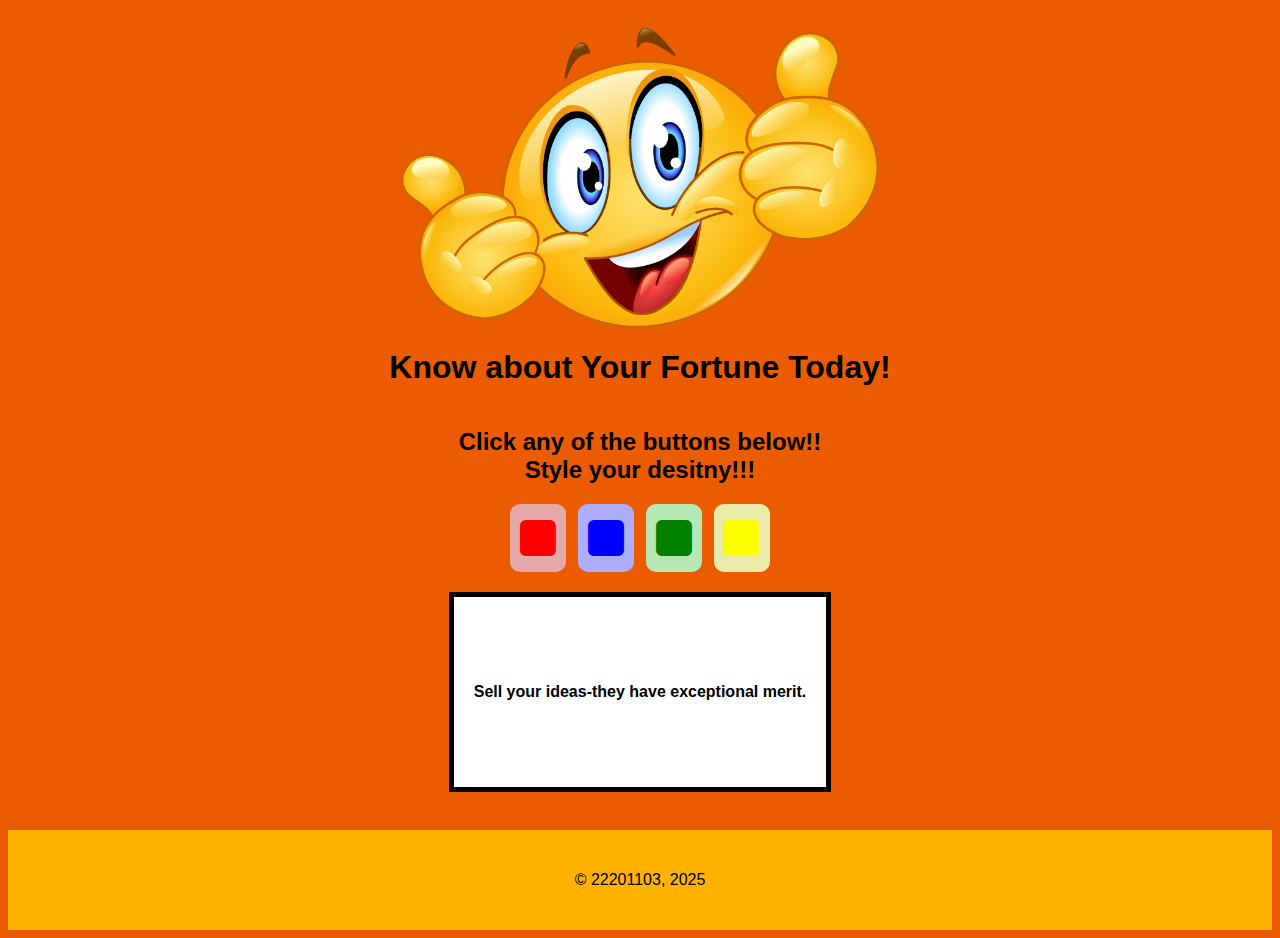
==== Task1.html @ 122fcffe "First commit" ====
<!DOCTYPE html>
<html lang="en">
<head>
    <meta charset="UTF-8">
    <meta name="viewport" content="width=device-width, initial-scale=1.0">
    <title>Task 01</title>
    <link rel="stylesheet" href="styles.css">
    <link rel="stylesheet" href="https://cdnjs.cloudflare.com/ajax/libs/font-awesome/6.7.2/css/all.min.css" integrity="sha512-Evv84Mr4kqVGRNSgIGL/F/aIDqQb7xQ2vcrdIwxfjThSH8CSR7PBEakCr51Ck+w+/U6swU2Im1vVX0SVk9ABhg==" crossorigin="anonymous" referrerpolicy="no-referrer">
</head>
<body style="background-color: #EB5B00; font-family: 'Lucida Sans', 'Lucida Sans Regular', 'Lucida Grande', 'Lucida Sans Unicode', Geneva, Verdana, sans-serif;">
    <main>
        <div class="goofy-ahh">
            <img style="height: 300px;" src="b64b997af89687b045d94b0a88dec55f.png" alt="">
            <h1>Know about Your Fortune Today!</h1>
            <h2 style="text-align: center;">Click any of the buttons below!!
                <br>Style your desitny!!!
            </h2>
            <div style="display: flex; gap: 12px;">
                <div style="display: flex; gap: 12px;">
                    <a id="b1" href="#"><span style="color: red;"><i class="fa-solid fa-stop fa-3x"></i></span></a>
                    <a id="b2" href="#"><span style="color: blue;"><i class="fa-solid fa-stop fa-3x"></i></a>
                </div>
                <div style="display: flex; gap: 12px;">
                    <a id="b3" href="#"><span style="color: green;"><i class="fa-solid fa-stop fa-3x"></i></a>
                    <a id="b4" href="#"><span style="color: yellow;"><i class="fa-solid fa-stop fa-3x"></i></a>
                </div>
            </div>
        </div>
    </main>
    <footer>
        <div class="fortune-div">
            <div id="fortune-cookie">
            </div>
        </div>
        <div style="background-color: #FFB200; height: 100px; margin-top: 3%; display: flex;
        justify-content: center; align-items: center; text-align: center;">
            <div>&copy; 22201103, 2025</div>
        </div>
    </footer>
    <script src="jstyles.js"></script>
</body>
</html>
---- styles.css ----
.goofy-ahh{
    display: flex;
    flex-direction: column;
    justify-content: center;
    align-items: center;
    padding: 20px;
}
#b1{
    padding: 10px;
    background-color: rgb(229, 169, 169);
    border-radius: 10px;
}
#b2{
    padding: 10px;
    background-color: rgb(173, 173, 250);
    border-radius: 10px;
}
#b3{
    padding: 10px;
    background-color: rgb(181, 232, 181);
    border-radius: 10px;
}
#b4{
    padding: 10px;
    background-color: rgb(234, 234, 169);
    border-radius: 10px;
}
.fortune-div{
    display: flex;
    flex-direction: column;
    justify-content: center;
    align-items: center;
}
.cookie-style{
    height: 150px;
    width: fit-content;
    padding: 20px;
    display: flex;
    text-align: center;
    font-weight: bold;
    justify-content: center;
    align-items: center;
    border: 5px solid black;
    background-color: white;
}
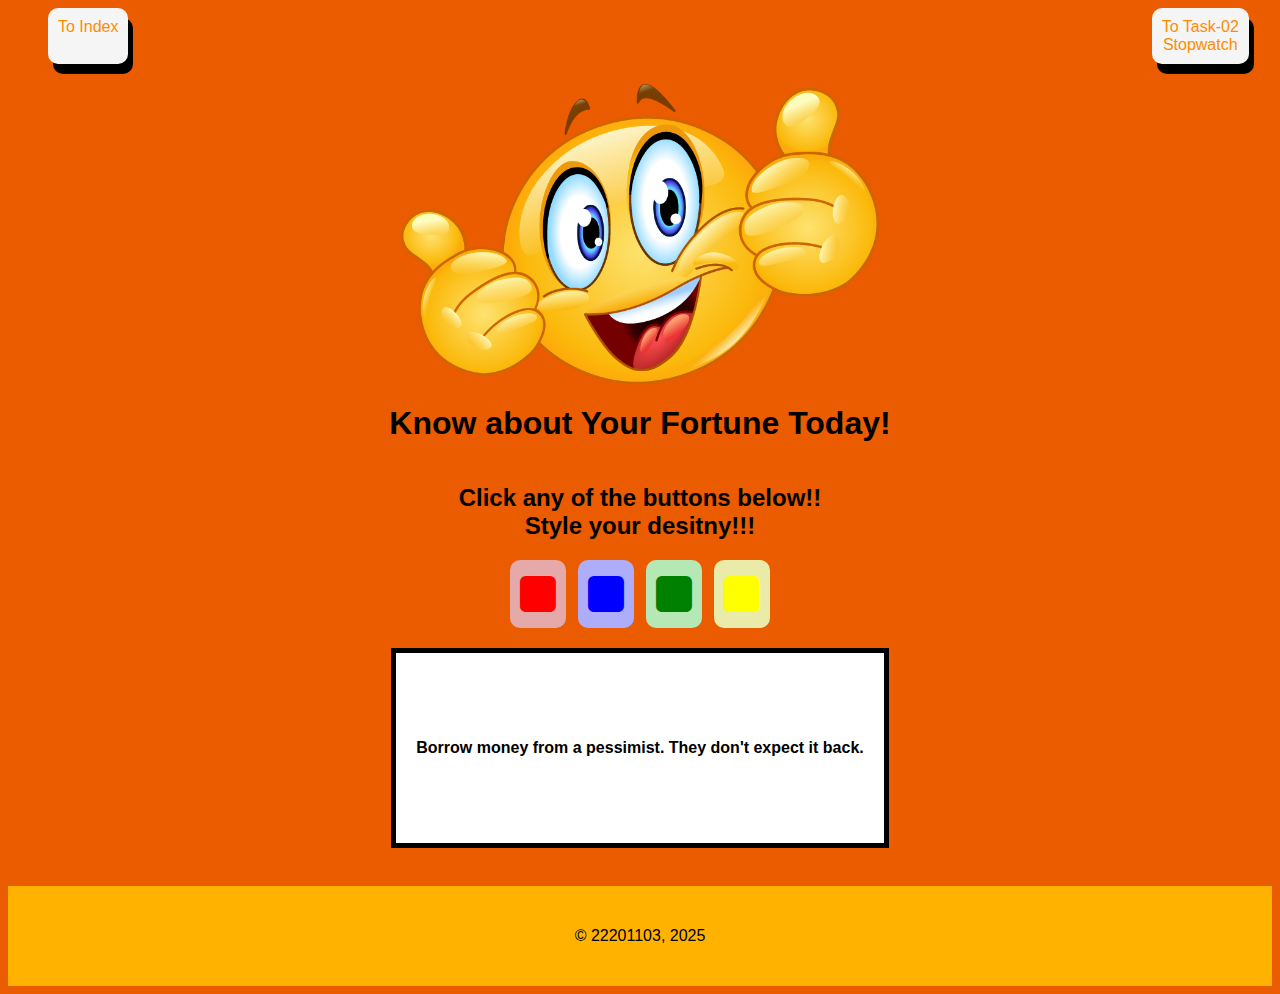
==== commit ae8a3454: "Added navigation button, Fixed Task 01" ====
--- a/Task1.html
+++ b/Task1.html
@@ -6,8 +6,37 @@
     <title>Task 01</title>
     <link rel="stylesheet" href="styles.css">
     <link rel="stylesheet" href="https://cdnjs.cloudflare.com/ajax/libs/font-awesome/6.7.2/css/all.min.css" integrity="sha512-Evv84Mr4kqVGRNSgIGL/F/aIDqQb7xQ2vcrdIwxfjThSH8CSR7PBEakCr51Ck+w+/U6swU2Im1vVX0SVk9ABhg==" crossorigin="anonymous" referrerpolicy="no-referrer">
+    <style>
+        a{
+            text-decoration: none;
+            color: darkorange;
+            
+        }
+        a:hover{
+           color: whitesmoke;
+        }
+        li{
+            list-style: none;
+            background-color: whitesmoke;
+            padding: 10px;
+            text-align: center;
+            border-radius: 10px;
+            box-shadow: 5px 10px;
+        }
+        li:hover{
+            background-color: darkorange;
+        }
+    </style>
 </head>
 <body style="background-color: #EB5B00; font-family: 'Lucida Sans', 'Lucida Sans Regular', 'Lucida Grande', 'Lucida Sans Unicode', Geneva, Verdana, sans-serif;">
+    <header>
+        <nav>
+            <ul style="display: flex; justify-content: space-between; width: 95%; margin: auto 0;">
+                <li><a href="index.html" target="_self">To Index</a></li>
+                <li><a href="task2.html" target="_self">To Task-02<br>Stopwatch</a></li>
+            </ul>
+        </nav>
+    </header>
     <main>
         <div class="goofy-ahh">
             <img style="height: 300px;" src="b64b997af89687b045d94b0a88dec55f.png" alt="">
--- a/styles.css
+++ b/styles.css
@@ -42,4 +42,23 @@
     align-items: center;
     border: 5px solid black;
     background-color: white;
+}
+a{
+    text-decoration: none;
+    color: darkorange;
+    
+}
+a:hover{
+   color: whitesmoke;
+}
+li{
+    list-style: none;
+    background-color: whitesmoke;
+    padding: 10px;
+    text-align: center;
+    border-radius: 10px;
+    box-shadow: 5px 10px;
+}
+li:hover{
+    background-color: darkorange;
 }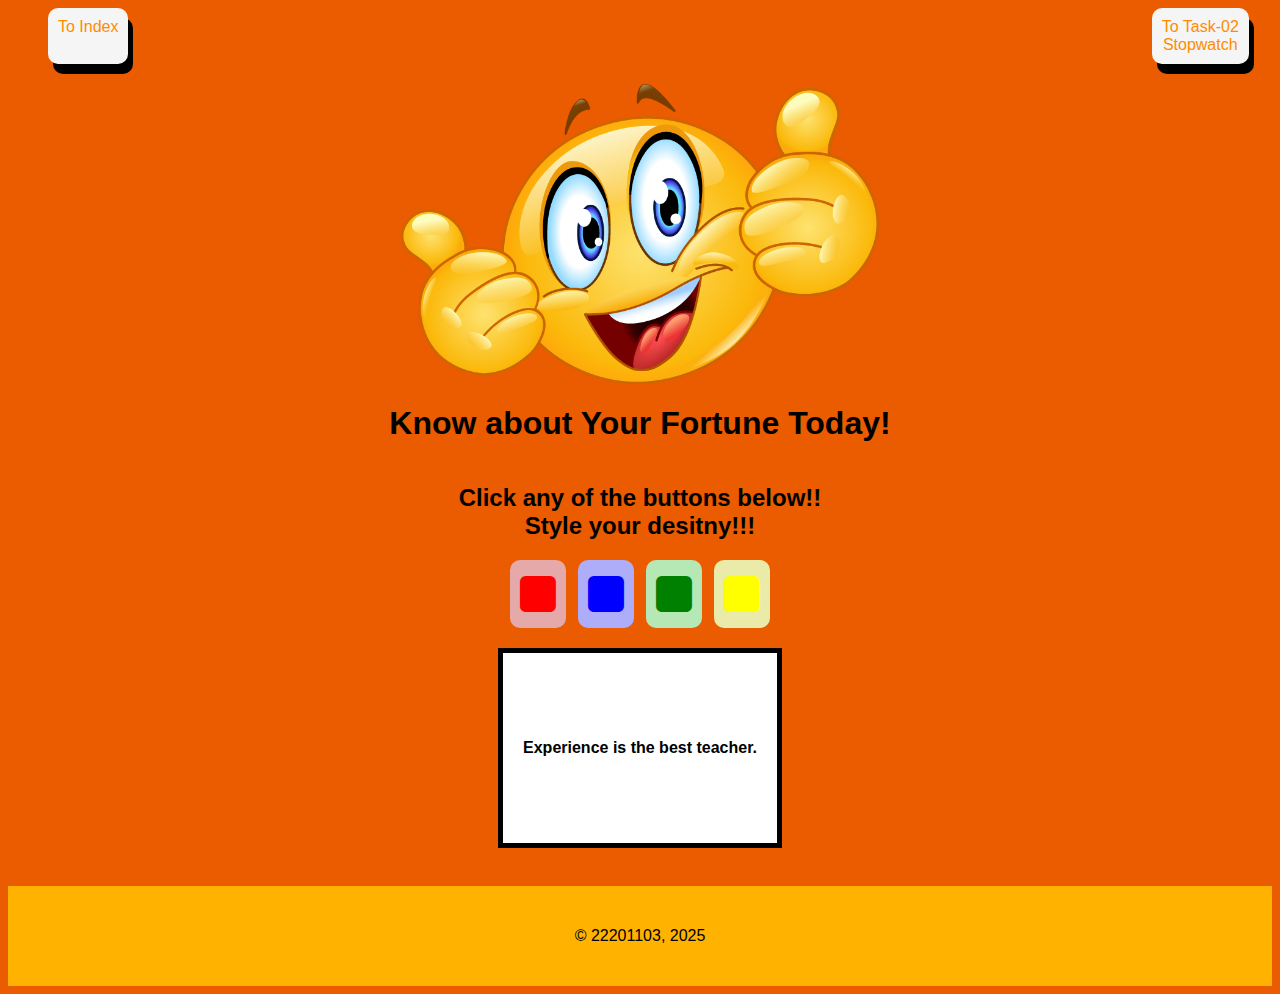
==== commit 283943b7: "revised" ====
--- a/Task1.html
+++ b/Task1.html
@@ -28,7 +28,9 @@
         }
     </style>
 </head>
-<body style="background-color: #EB5B00; font-family: 'Lucida Sans', 'Lucida Sans Regular', 'Lucida Grande', 'Lucida Sans Unicode', Geneva, Verdana, sans-serif;">
+<body style="background-color: #EB5B00; font-family: 'Lucida Sans', 'Lucida Sans Regular',
+'Lucida Grande', 'Lucida Sans Unicode', Geneva, Verdana, sans-serif;">
+
     <header>
         <nav>
             <ul style="display: flex; justify-content: space-between; width: 95%; margin: auto 0;">
